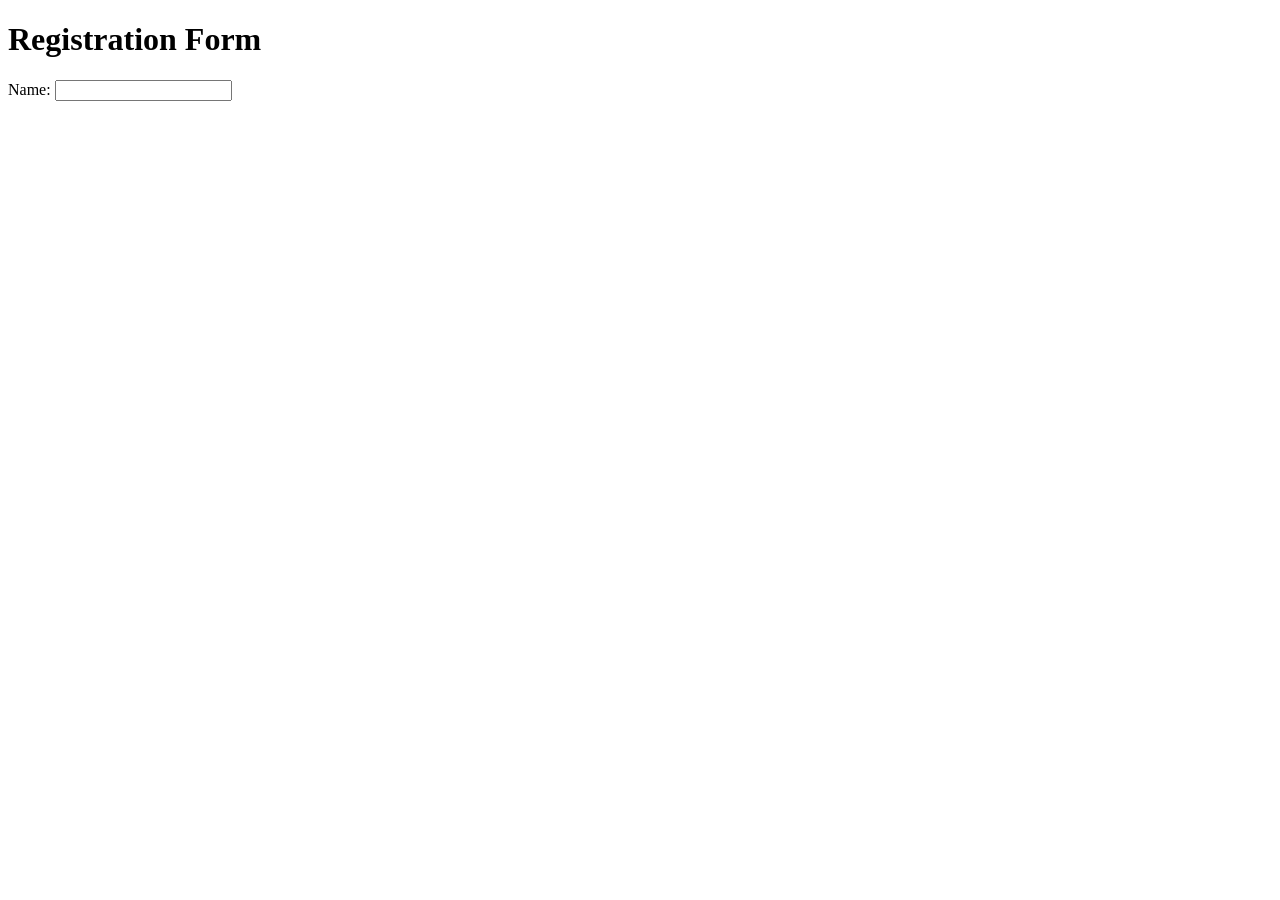
==== index.html @ 97f326d0 "Added header and form" ====
<!DOCTYPE html>
<html lang="en">
<head>
    <meta charset="UTF-8">
    <meta name="viewport" content="width=device-width, initial-scale=1.0">
    <title>Registration Form</title>
    <link rel="stylesheet" href="styles.css"> 
</head>
<body>

    <h1>Registration Form</h1>
    <form id="registrationForm" onsubmit=return capturedata()>
        <label for="Name">Name:</label>
        <input type="text" id="Name">
    </form>








    <script src="script.js"></script>
</body>
</html>
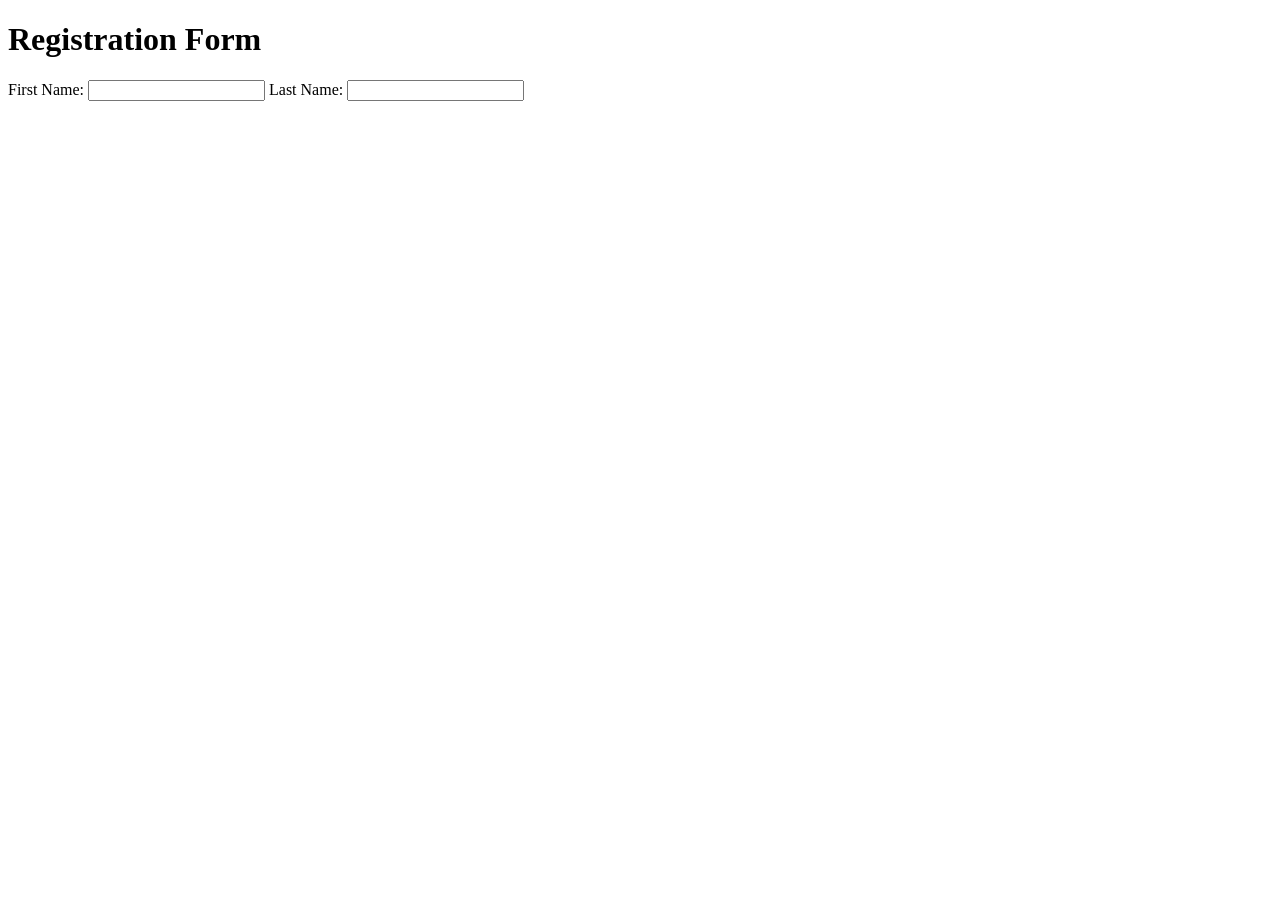
==== commit 4dc91320: "Added Last Name" ====
--- a/index.html
+++ b/index.html
@@ -10,8 +10,13 @@
 
     <h1>Registration Form</h1>
     <form id="registrationForm" onsubmit=return capturedata()>
-        <label for="Name">Name:</label>
-        <input type="text" id="Name">
+        <label for="First Name">First Name:</label>
+        <input type="text" id="First Name">
+
+        <label for="Last Name">Last Name:</label>
+        <input type="text" id="Last Name">
+
+        
     </form>
 
 
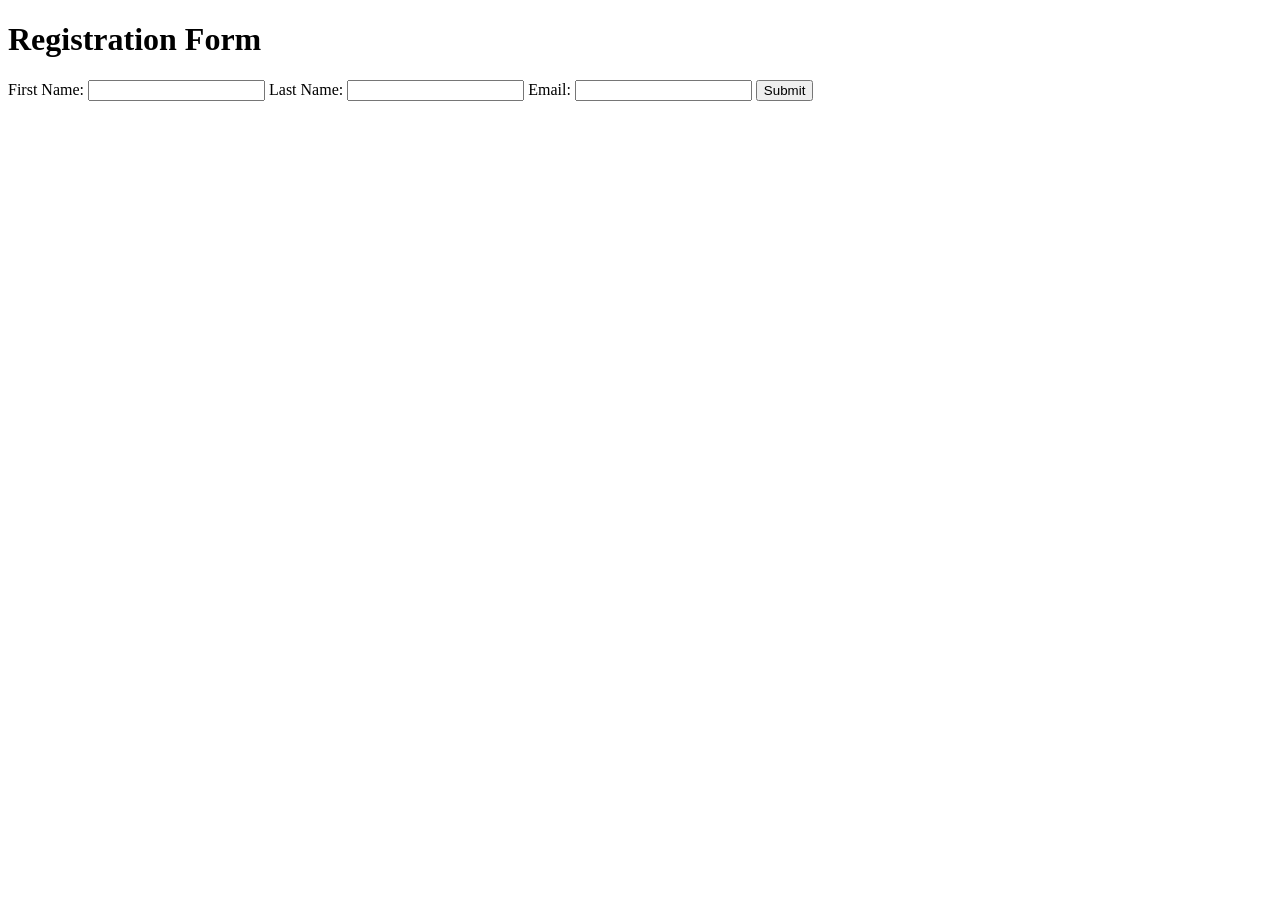
==== commit cea36827: "Updated html and added button" ====
--- a/index.html
+++ b/index.html
@@ -1,26 +1,31 @@
 <!DOCTYPE html>
 <html lang="en">
+
 <head>
     <meta charset="UTF-8">
     <meta name="viewport" content="width=device-width, initial-scale=1.0">
     <title>Registration Form</title>
-    <link rel="stylesheet" href="styles.css"> 
+    <link rel="stylesheet" href="styles.css">
 </head>
+
 <body>
 
     <h1>Registration Form</h1>
-    <form id="registrationForm" onsubmit=return capturedata()>
-        <label for="First Name">First Name:</label>
-        <input type="text" id="First Name">
+    <form id="registrationForm">
+        <label for="firstName">First Name:</label>
+        <input type="text" id="firstName" name="firstName" required>
 
-        <label for="Last Name">Last Name:</label>
-        <input type="text" id="Last Name">
+        <label for="lastName">Last Name:</label>
+        <input type="text" id="lastName" name="lastName" required>
 
-        
+        <label for="email">Email:</label>
+        <input type="email" id="email">
+
+        <button type="submit">Submit</button>
     </form>
 
 
-
+    <div id="output"></div>
 
 
 
@@ -28,4 +33,5 @@
 
     <script src="script.js"></script>
 </body>
+
 </html>
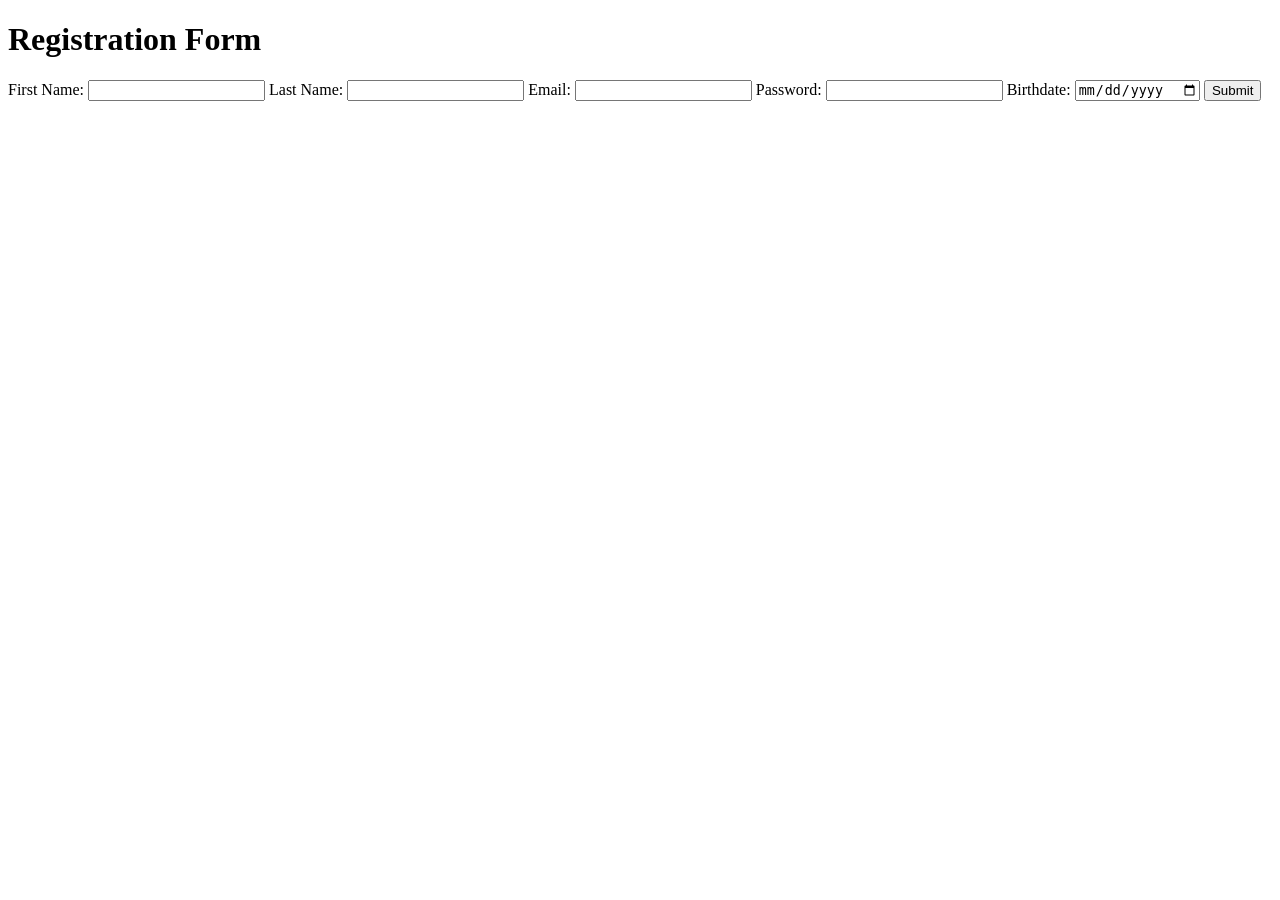
==== commit 6b8f9858: "Added labels password and birthdate" ====
--- a/index.html
+++ b/index.html
@@ -21,6 +21,12 @@
         <label for="email">Email:</label>
         <input type="email" id="email">
 
+        <label for="password">Password:</label>
+        <input type="password" id="password" name="password" minlength="6" required>
+
+        <label for="birthdate">Birthdate:</label>
+        <input type="date" id="birthdate" name="birthdate" required>
+
         <button type="submit">Submit</button>
     </form>
 
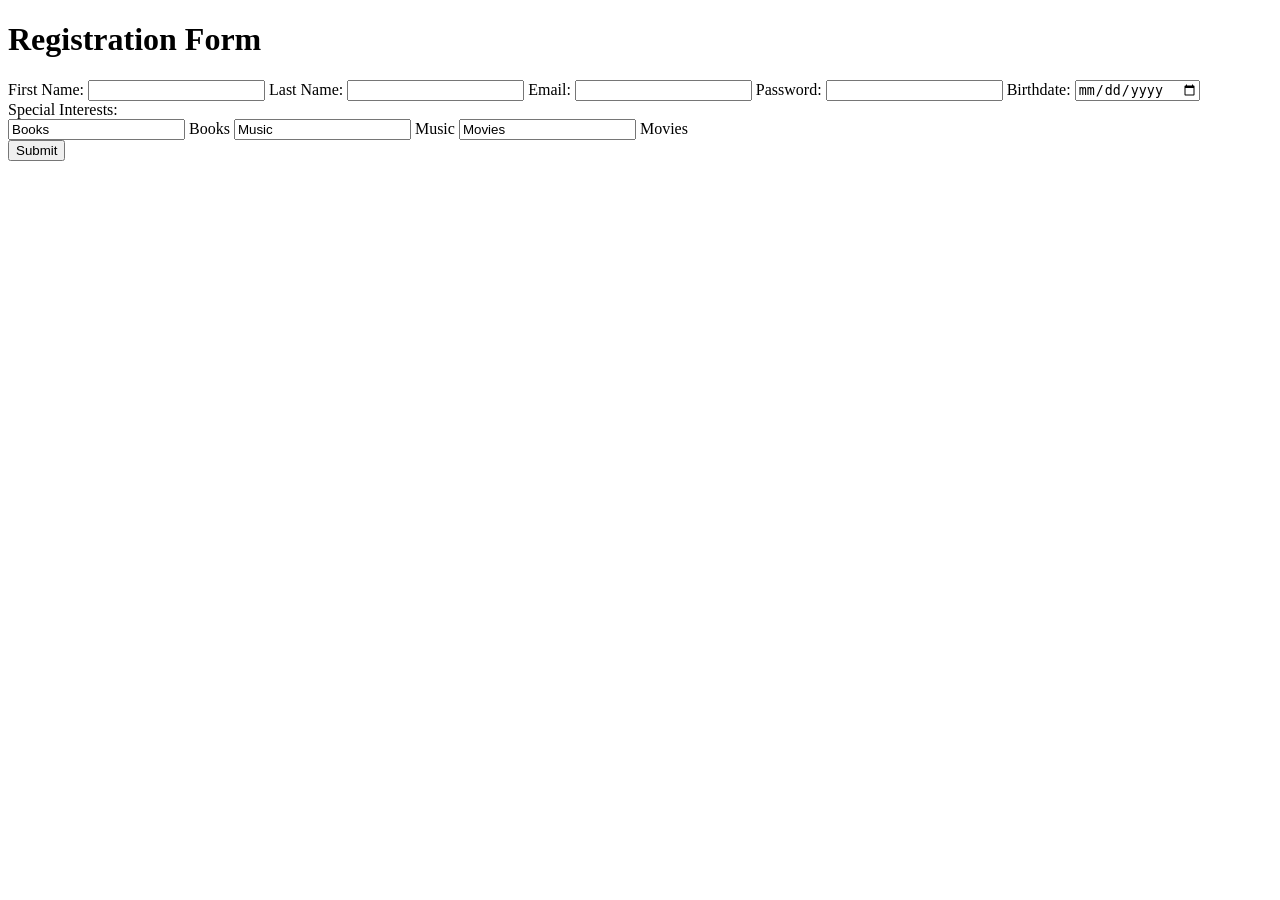
==== commit 10dda70e: "Added containers" ====
--- a/index.html
+++ b/index.html
@@ -9,25 +9,40 @@
 </head>
 
 <body>
+    <div class="form-container">
+        <h1>Registration Form</h1>
+        <form id="registrationForm">
+            <label for="firstName">First Name:</label>
+            <input type="text" id="firstName" name="firstName" required>
 
-    <h1>Registration Form</h1>
-    <form id="registrationForm">
-        <label for="firstName">First Name:</label>
-        <input type="text" id="firstName" name="firstName" required>
+            <label for="lastName">Last Name:</label>
+            <input type="text" id="lastName" name="lastName" required>
 
-        <label for="lastName">Last Name:</label>
-        <input type="text" id="lastName" name="lastName" required>
+            <label for="email">Email:</label>
+            <input type="email" id="email">
 
-        <label for="email">Email:</label>
-        <input type="email" id="email">
+            <label for="password">Password:</label>
+            <input type="password" id="password" name="password" minlength="6" required>
 
-        <label for="password">Password:</label>
-        <input type="password" id="password" name="password" minlength="6" required>
+            <label for="birthdate">Birthdate:</label>
+            <input type="date" id="birthdate" name="birthdate" required>
+    </div>
 
-        <label for="birthdate">Birthdate:</label>
-        <input type="date" id="birthdate" name="birthdate" required>
+    <label>Special Interests:</label>
+    <div class="check-boxes">
+        <label for="books">
+            <input type="boxes" id="books" name="specialinterests" value="Books"> Books
+        </label>
+        <label for="music">
+            <input type="boxes" id="books" name="specialinterests" value="Music"> Music
+        </label>
+        <label for="movies">
+            <input type="movies" id="movies" name="specialinterests" value="Movies"> Movies
+        </label>
+    </div>
 
-        <button type="submit">Submit</button>
+    <button type="submit">Submit</button>
+
     </form>
 
 
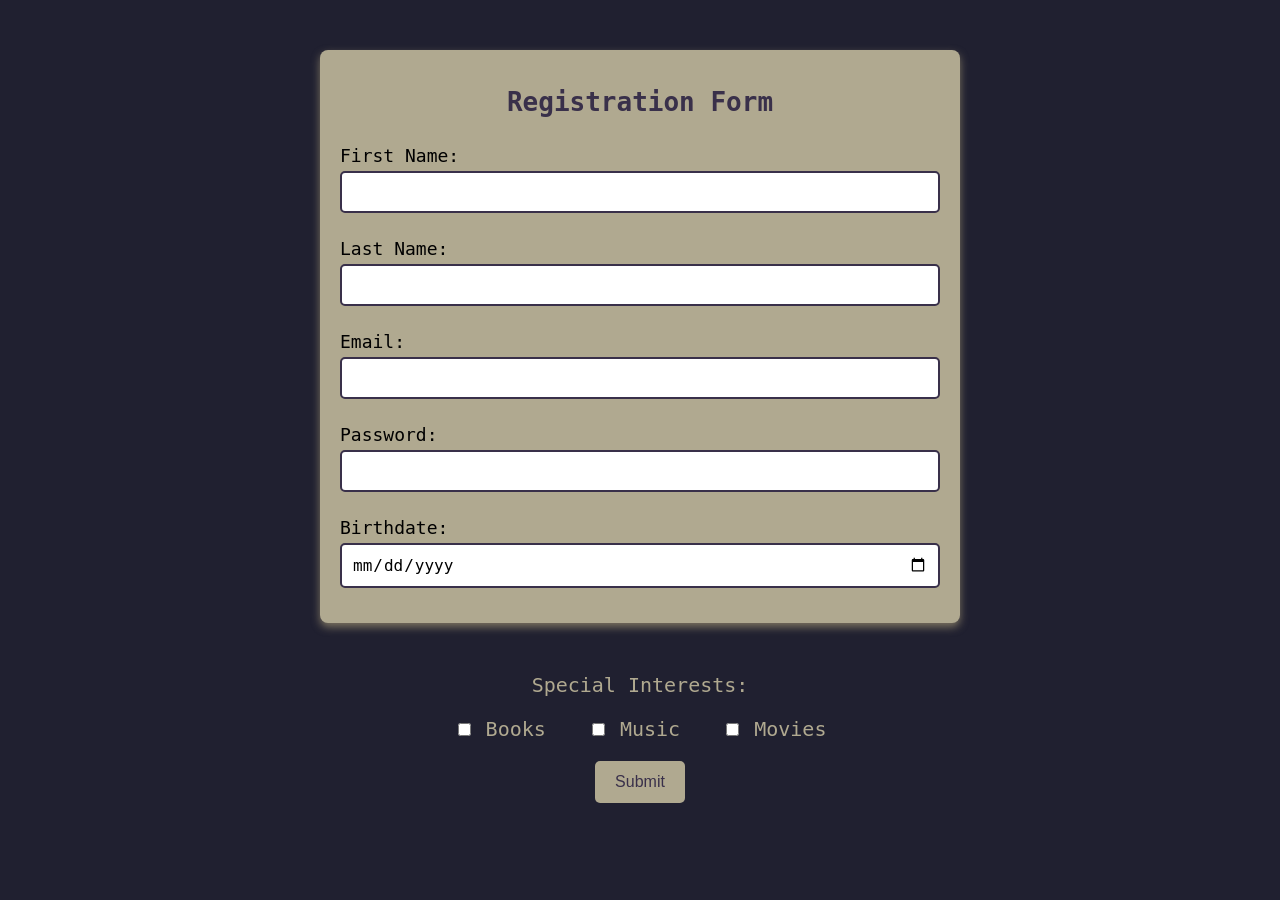
==== commit 226d05c0: "Updated Css and html" ====
--- a/index.html
+++ b/index.html
@@ -28,16 +28,16 @@
             <input type="date" id="birthdate" name="birthdate" required>
     </div>
 
-    <label>Special Interests:</label>
     <div class="check-boxes">
+        <p>Special Interests:</p>
         <label for="books">
-            <input type="boxes" id="books" name="specialinterests" value="Books"> Books
+            <input type="checkbox" id="books" name="specialinterests" value="Books"> Books
         </label>
         <label for="music">
-            <input type="boxes" id="books" name="specialinterests" value="Music"> Music
+            <input type="checkbox" id="music" name="specialinterests" value="Music"> Music
         </label>
         <label for="movies">
-            <input type="movies" id="movies" name="specialinterests" value="Movies"> Movies
+            <input type="checkbox" id="movies" name="specialinterests" value="Movies"> Movies
         </label>
     </div>
 
--- a/styles.css
+++ b/styles.css
@@ -0,0 +1,78 @@
+body {
+    font-family: monospace;
+    background-color: #202030;
+    margin: 0;
+    padding: 0;
+}
+
+.form-container {
+    width: 100%;
+    max-width: 600px;
+    margin: 50px auto;
+    padding: 20px;
+    background-color: #B0A990;
+    border-radius: 8px;
+    box-shadow: 0 4px 8px #7D7461;
+}
+
+
+h1 {
+    text-align: center;
+    color: #39304A;
+}
+
+form {
+    display: flex;
+    flex-direction: column;
+}
+
+label {
+    margin-top: 10px;
+    font-size: 18px;
+}
+
+input[type="text"],
+input[type="email"],
+input[type="password"],
+input[type="date"] {
+    padding: 10px;
+    margin-top: 5px;
+    margin-bottom: 15px;
+    border: 2px solid #39304A;
+    border-radius: 5px;
+    font-size: 16px;
+}
+
+p {
+   text-align: center; 
+   color: #B0A990;
+   font-size: 20px;
+}
+
+.check-boxes {
+    margin-top: 15px;
+    text-align: center;
+}
+
+.check-boxes label {
+    font-size: 20px;
+    color: #B0A990;
+    margin: 0 15px;
+    gap: 5px;
+}
+
+button {
+    display: block;
+    padding: 12px 20px;
+    margin: 20px auto;
+    background-color: #B0A990;
+    color: #39304A;
+    border: none;
+    border-radius: 5px;
+    cursor: pointer;
+    font-size: 16px;
+}
+
+button:hover {
+    background-color: #7D7461;
+}
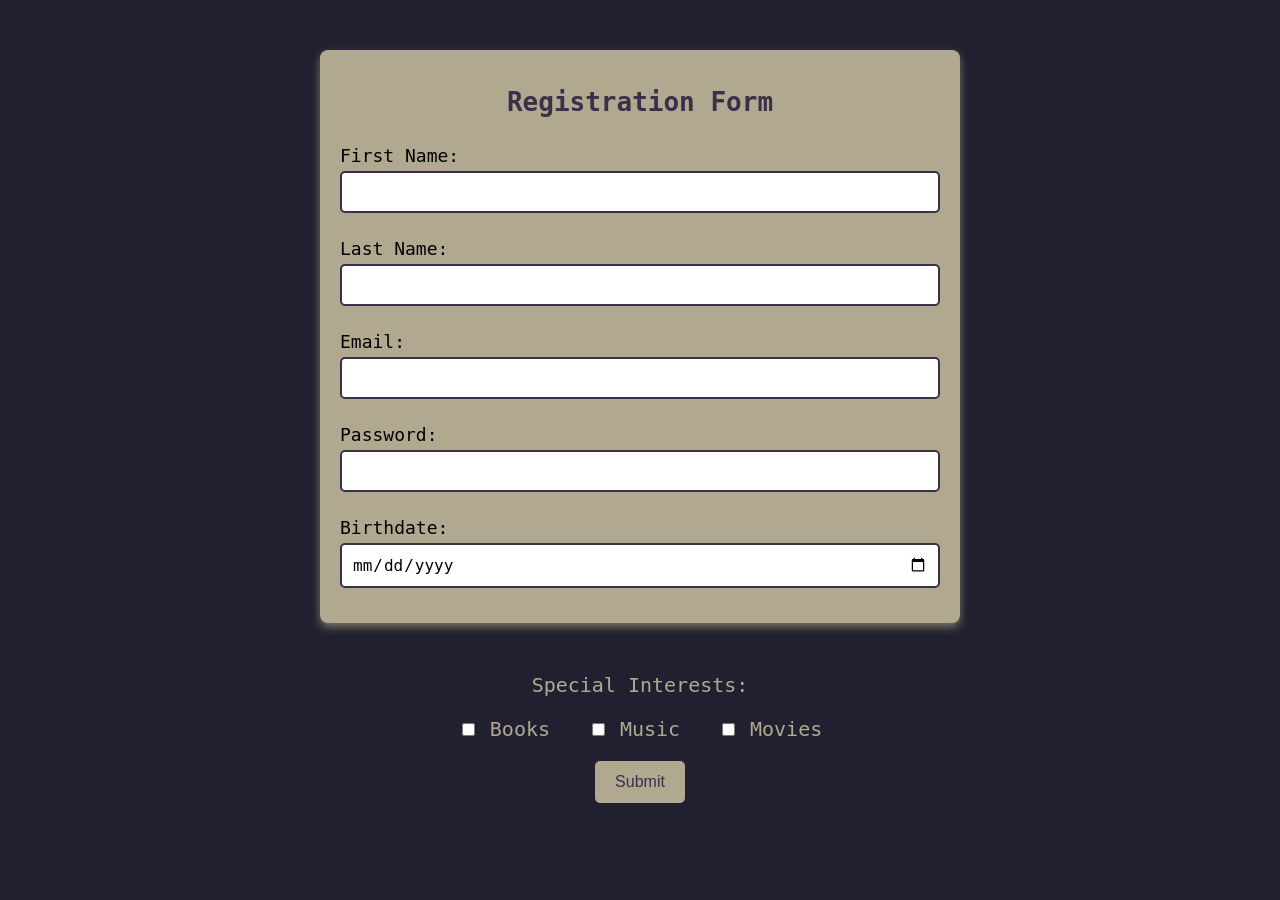
==== commit a19de554: "Updated html" ====
--- a/index.html
+++ b/index.html
@@ -13,44 +13,33 @@
         <h1>Registration Form</h1>
         <form id="registrationForm">
             <label for="firstName">First Name:</label>
-            <input type="text" id="firstName" name="firstName" required>
+            <input type="text" id="firstName" required>
 
             <label for="lastName">Last Name:</label>
-            <input type="text" id="lastName" name="lastName" required>
+            <input type="text" id="lastName" required>
 
             <label for="email">Email:</label>
             <input type="email" id="email">
 
             <label for="password">Password:</label>
-            <input type="password" id="password" name="password" minlength="6" required>
+            <input type="password" id="password" minlength="6" required>
 
             <label for="birthdate">Birthdate:</label>
-            <input type="date" id="birthdate" name="birthdate" required>
+            <input type="date" id="birthdate" required>
     </div>
 
     <div class="check-boxes">
         <p>Special Interests:</p>
-        <label for="books">
-            <input type="checkbox" id="books" name="specialinterests" value="Books"> Books
-        </label>
-        <label for="music">
-            <input type="checkbox" id="music" name="specialinterests" value="Music"> Music
-        </label>
-        <label for="movies">
-            <input type="checkbox" id="movies" name="specialinterests" value="Movies"> Movies
-        </label>
+        <label><input type="checkbox" id="books" value="Books"> Books</label>
+        <label><input type="checkbox" id="music" value="Music"> Music</label>
+        <label><input type="checkbox" id="movies" value="Movies"> Movies</label>
     </div>
 
     <button type="submit">Submit</button>
 
     </form>
 
-
     <div id="output"></div>
-
-
-
-
 
     <script src="script.js"></script>
 </body>
--- a/styles.css
+++ b/styles.css
@@ -75,4 +75,12 @@
 
 button:hover {
     background-color: #7D7461;
+}
+
+.output-container {
+    background-color: #B0A990;
+    padding: 20px 30px;
+    border-radius: 8px;
+    display: inline-block;
+    box-shadow: 0 4px 8px #7D7461;
 }
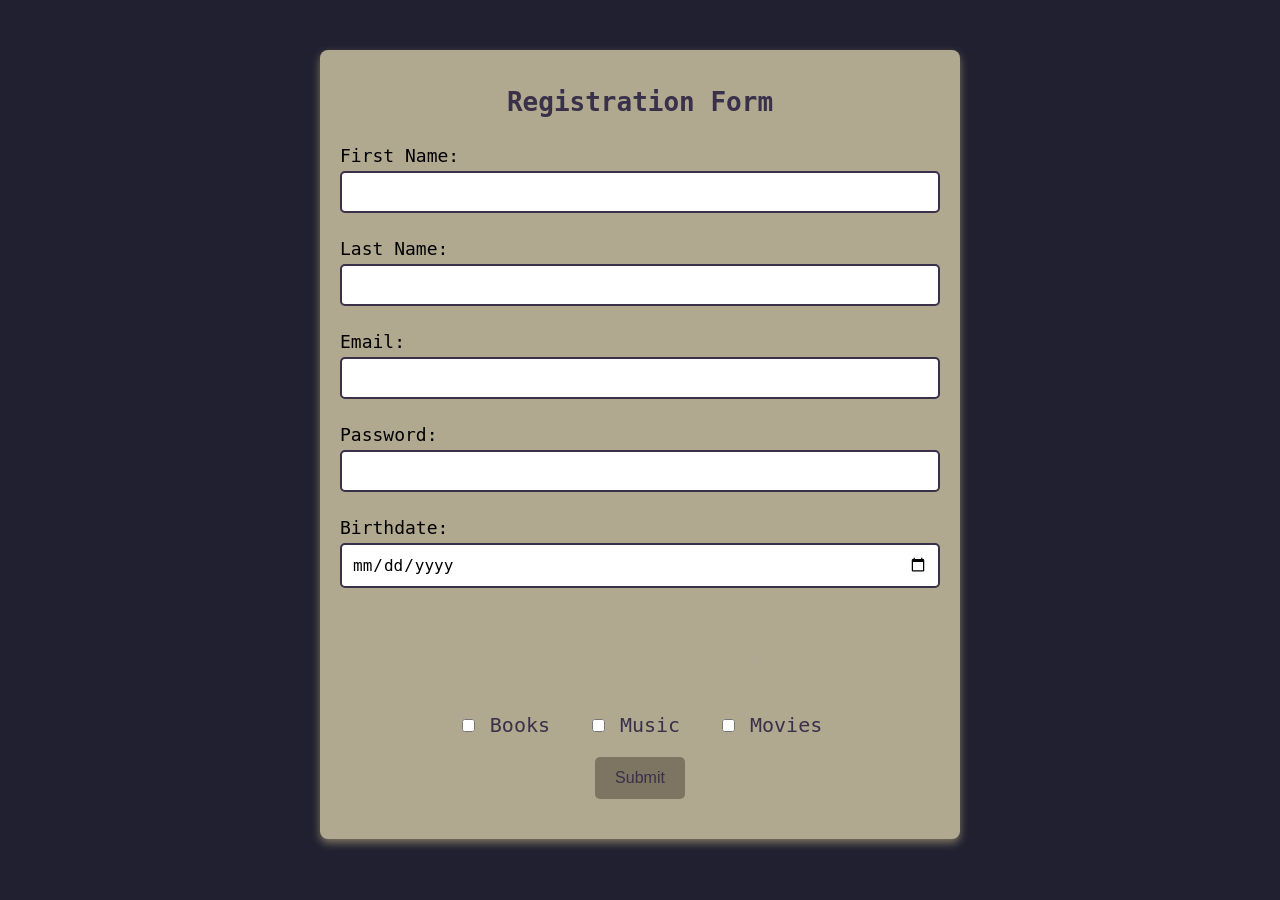
==== commit c678a808: "Fixed some of my errors, updated my Javascript on success.html" ====
--- a/index.html
+++ b/index.html
@@ -26,18 +26,18 @@
 
             <label for="birthdate">Birthdate:</label>
             <input type="date" id="birthdate" required>
+
+            <div class="check-boxes">
+                <p>Special Interests:</p>
+                <label><input type="checkbox" id="books" value="Books"> Books</label>
+                <label><input type="checkbox" id="music" value="Music"> Music</label>
+                <label><input type="checkbox" id="movies" value="Movies"> Movies</label>
+            </div>
+
+            <button type="submit">Submit</button>
+
+        </form>
     </div>
-
-    <div class="check-boxes">
-        <p>Special Interests:</p>
-        <label><input type="checkbox" id="books" value="Books"> Books</label>
-        <label><input type="checkbox" id="music" value="Music"> Music</label>
-        <label><input type="checkbox" id="movies" value="Movies"> Movies</label>
-    </div>
-
-    <button type="submit">Submit</button>
-
-    </form>
 
     <div id="output"></div>
 
--- a/styles.css
+++ b/styles.css
@@ -19,6 +19,12 @@
 h1 {
     text-align: center;
     color: #39304A;
+}
+
+h2 {
+    font-size: 40px;
+    text-align: center;
+    color: #B0A990
 }
 
 form {
@@ -46,7 +52,7 @@
 p {
    text-align: center; 
    color: #B0A990;
-   font-size: 20px;
+   font-size: 30px;
 }
 
 .check-boxes {
@@ -56,7 +62,7 @@
 
 .check-boxes label {
     font-size: 20px;
-    color: #B0A990;
+    color: #39304A;
     margin: 0 15px;
     gap: 5px;
 }
@@ -65,7 +71,7 @@
     display: block;
     padding: 12px 20px;
     margin: 20px auto;
-    background-color: #B0A990;
+    background-color: #7D7461;
     color: #39304A;
     border: none;
     border-radius: 5px;
@@ -74,13 +80,5 @@
 }
 
 button:hover {
-    background-color: #7D7461;
+    background-color: #B0A990;
 }
-
-.output-container {
-    background-color: #B0A990;
-    padding: 20px 30px;
-    border-radius: 8px;
-    display: inline-block;
-    box-shadow: 0 4px 8px #7D7461;
-}
